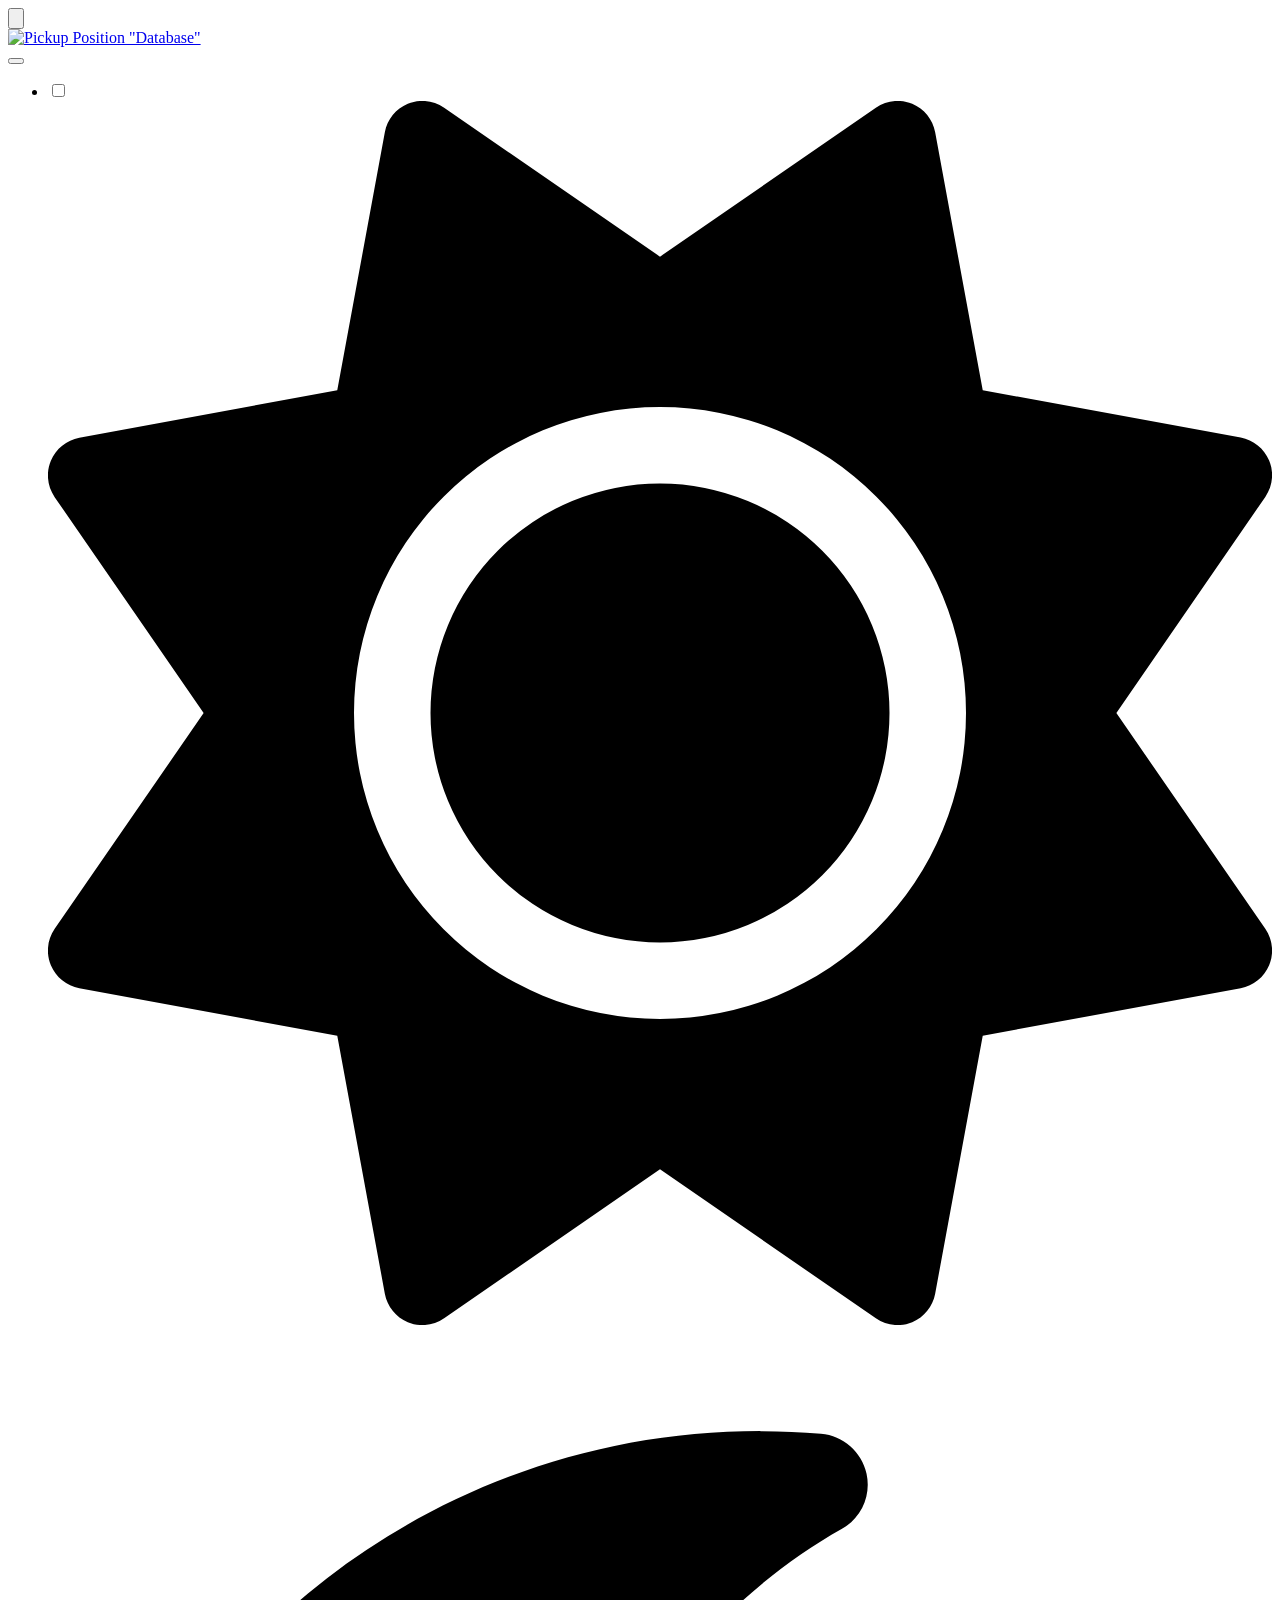
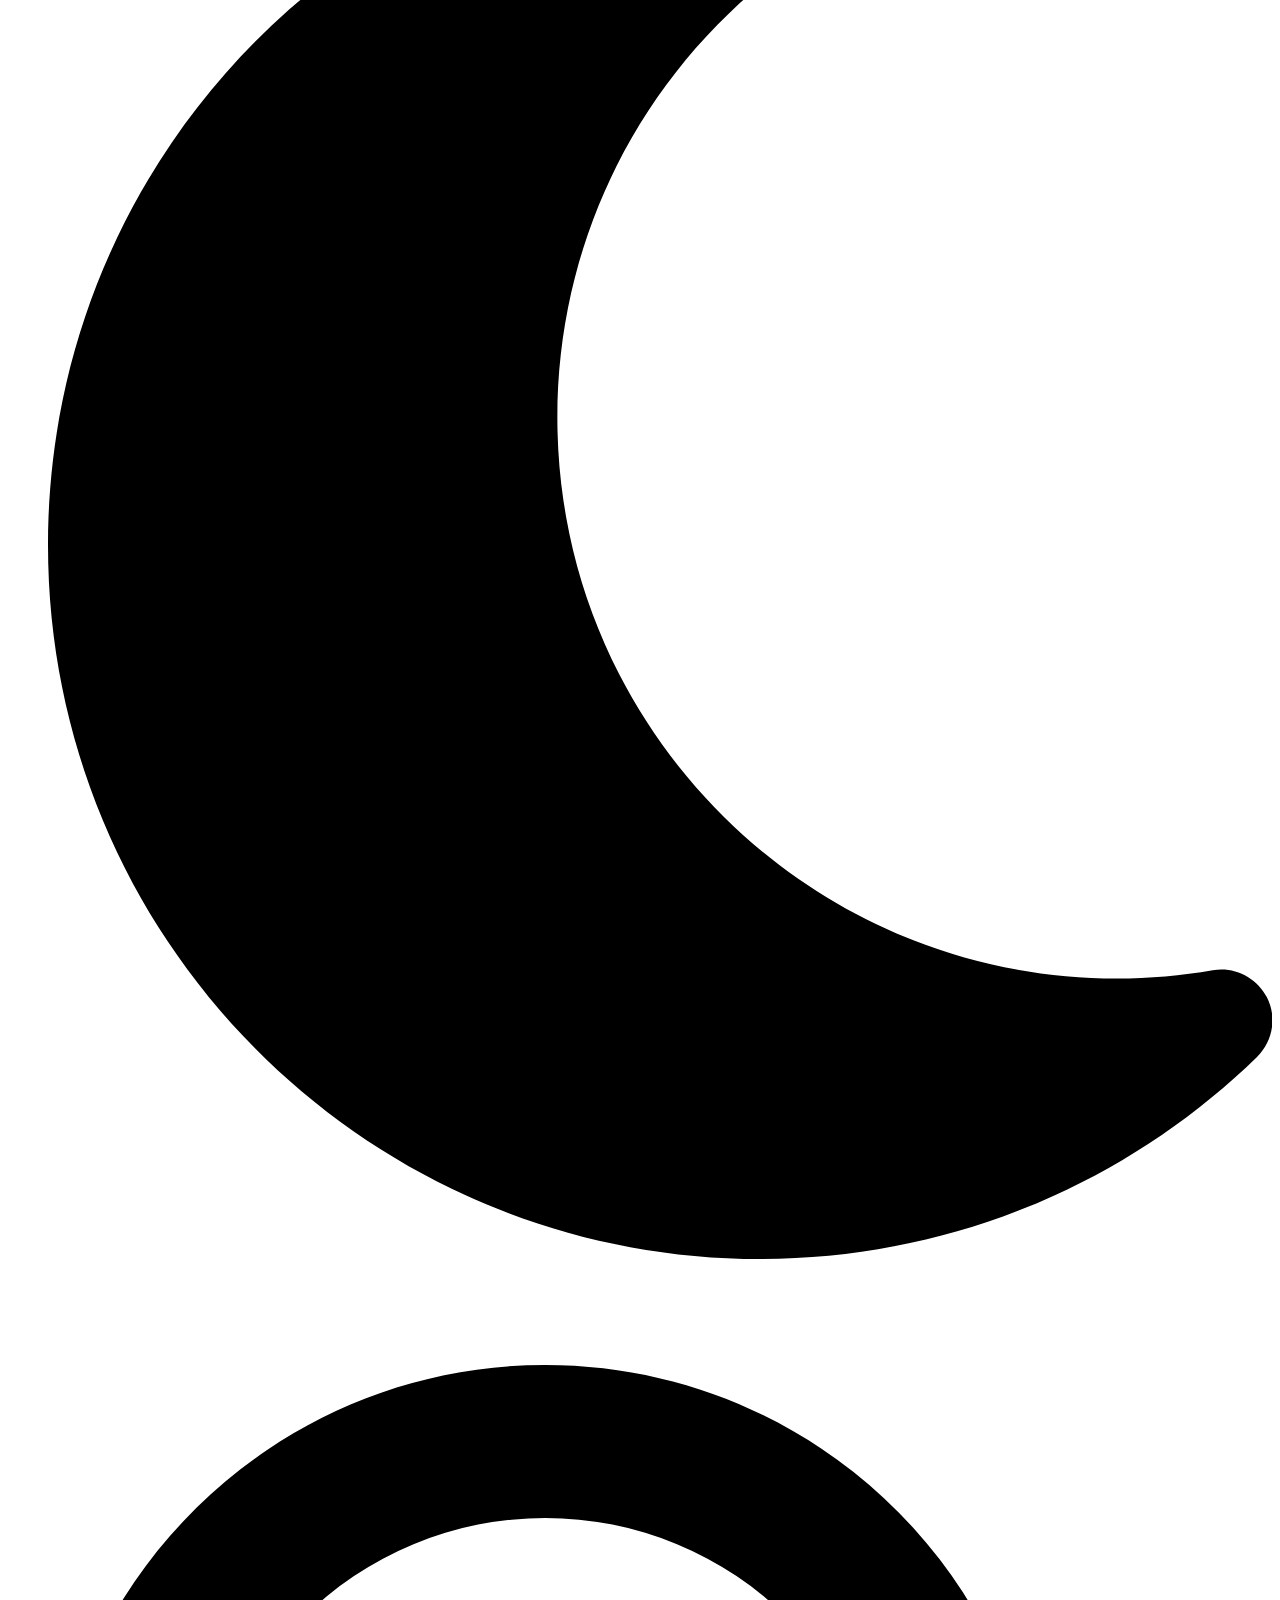
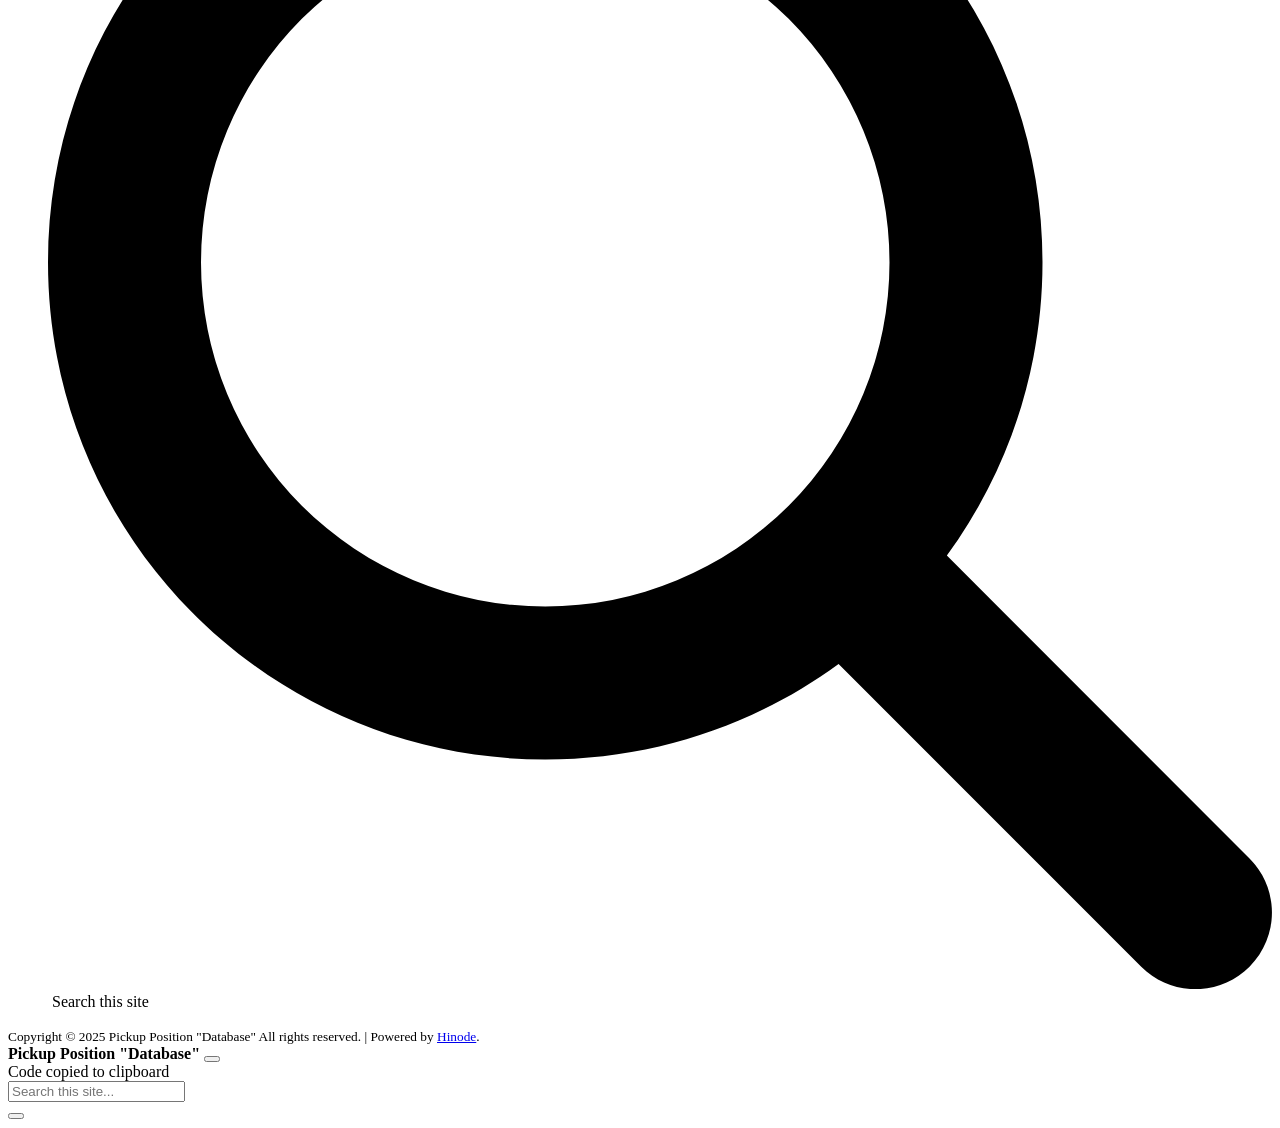
==== public/categories/index.html @ 29fbf629 "after building site the first time To be honest: there some images that we are probably not going to" ====
<!doctype html>
<html lang="en" class="no-js">
    <head>

<script src="/js/critical.bundle.min.72f9b1a3ca20da878f194ec530da76931417f294d45b26eaa41427f4e720df97.js"
         integrity="sha256-cvmxo8og2oePGU7FMNp2kxQX8pTUWybqpBQn9Ocg35c=" crossorigin="anonymous"></script><meta charset="utf-8">
    <meta name="viewport" content="width=device-width, initial-scale=1">
    <meta name="generator" content="Hugo 0.150.0">
    <meta name="theme" content="Hinode 1.17.1">
    





    
    
<link rel="stylesheet" href="/css/main.min.2bbd7f2d1aa622a36f8ce556c7da795804dc91a96e282e153b0c97adfb0d5df6.css" integrity="sha256-K71/LRqmIqNvjOVWx9p5WATckaluKC4VOwyXrfsNXfY=" crossorigin="anonymous">
    
        
    
    
         
        <link rel="preload" href="/fonts/inter-v12-latin-regular.woff2" as="font" type="font/woff2" crossorigin>



    
    
    






  <meta name="robots" content="index, follow">
    <meta name="googlebot" content="index, follow, max-snippet:-1, max-image-preview:large, max-video-preview:-1">
    <meta name="bingbot" content="index, follow, max-snippet:-1, max-image-preview:large, max-video-preview:-1">
  <title>Pickup Position &#34;Database&#34; - Categories</title>
    <meta name="description" content="Hinode is a clean documentation and blog theme for your Hugo site based on Bootstrap 5.">




<meta property="og:locale" content="en_US">
<meta property="og:type" content="website">
<meta property="og:title" content="Categories">
<meta property="og:description" content="Hinode is a clean documentation and blog theme for your Hugo site based on Bootstrap 5.">

<meta property="og:url" content="https://example.org/categories/">
<meta property="og:site_name" content="Pickup Position &#34;Database&#34;">
<meta property="og:image" content="https://example.org/img/logo1280x640.png">
<meta property="og:image:alt" content="Categories">



<meta name="twitter:card" content="summary_large_image">


<meta name="twitter:title" content="Categories">
<meta name="twitter:description" content="Hinode is a clean documentation and blog theme for your Hugo site based on Bootstrap 5.">
<meta name="twitter:image" content="https://example.org/img/logo1280x640.png">
<meta name="twitter:image:alt" content="Categories">

<link rel="alternate" type="application/rss&#43;xml" href="https://example.org/categories/index.xml">



<script type="application/ld+json">
{
  "@context": "https://schema.org",
  "@graph": [
    {
      "@type": "Organization",
        "@id": "https://example.org/#/schema/organization/1",
      "name": "Hinode",
      "url": "https://example.org/",
      "sameAs": [null,"https://github.com/gethinode/hinode"],
      "logo": {
          "@type": "ImageObject",
          "@id": "https://example.org/#/schema/image/1",
          "url": "https://example.org/img/logo512x512.png",
          "width": 512 ,
          "height": 512 ,
          "caption": "Hinode"
        },
        "image": {
          "@id": "https://example.org/#/schema/image/1"
        }
      },
    {
      "@type": "WebSite",
      "@id": "https://example.org/#/schema/website/1",
      "url": "https://example.org/",
      "name": "Pickup Position \u0022Database\u0022",
      "description": "Hinode is a clean documentation and blog theme for your Hugo site based on Bootstrap 5.",
      "publisher": {
          "@id": "https://example.org/#/schema/organization/1"
        }
      },
    {
      "@type": "CollectionPage",
      "@id": "https://example.org/categories/",
      "url": "https://example.org/categories/",
      "name": "Categories",
      "description": "",
      "isPartOf": {
        "@id": "https://example.org/#/schema/website/1"
      },
      "about": {
          "@id": "https://example.org/#/schema/organization/1"
        },
      "breadcrumb": {
        "@id": "https://example.org/categories/#/schema/breadcrumb/1"
      },
      "primaryImageOfPage": {
        "@id": "https://example.org/categories/#/schema/image/2"
      },
      "inLanguage": "en-US",
      "potentialAction": [{
        "@type": "ReadAction", "target": ["https://example.org/categories/"]
      }]
    },
    {
      "@type": "BreadcrumbList",
      "@id": "https://example.org/categories/#/schema/breadcrumb/1",
      "name": "Breadcrumbs",
      "itemListElement": [{
        "@type": "ListItem",
        "position":  1 ,
        "item": {
          "@type": "WebPage",
          "@id": "https://example.org/",
          "url": "https://example.org/",
          "name": "Home"
          }
        },{
        "@type": "ListItem",
        "position":  2 ,
        "item": {
          "@id": "https://example.org/categories/"
          }
        }]
    },

    {
      "@context": "https://schema.org",
      "@graph": [
        {
          "@type": "ImageObject",
          "@id": "https://example.org/categories/#/schema/image/2",
          "url": "https://example.org/img/logo1280x640.png",
          "contentUrl": "https://example.org/img/logo1280x640.png",
          "caption": "Categories"
        }
      ]
    }

  ]
}
</script>

    <link rel="icon" type="image/png" sizes="16x16" href="/img/favicon_hu_8a2703e4fc4a50e2.png">
        <link rel="icon" type="image/png" sizes="32x32" href="/img/favicon_hu_e5022c09bc8984d.png">
        <link rel="icon" type="image/png" sizes="48x48" href="/img/favicon_hu_d46b81185cc28481.png">
        <link rel="apple-touch-icon" sizes="180x180" href="/img/favicon_hu_ffbb09460eaf8b77.png">
    

</head>

    <body>















    
        
        
        
    




<div class="container-fluid fixed-top p-0">





<nav class="navbar px-4 py-4 navbar-fs-6 navbar-md-fs bg-body navbar-fixed-top navbar-expand-md"
                
        >
        <div class="container-xxl p-0">
            <div class="d-flex navbar-container">
                
                <div class="d-flex align-items-center">
                            <button class="navbar-toggler collapsed p-0 mx-auto invisible fw-30" type="button">








<!-- <i class="fas fa-ellipsis fa-fw"></i> -->
        <svg class="svg-inline--fa fas fa-ellipsis fa-fw" fill="currentColor" aria-hidden="true" role="img" viewBox="0 0 448 512"><use href="#fas-ellipsis"></use></svg></button></div>
                
        
                
                <div class="width-100 d-flex align-items-center width-md-auto">
                    <a class="navbar-brand mx-auto" href="/" aria-label="Home">
    
    


<img class="img-fluid m-auto"
            src="/img/logo_icon.svg"
             height="30" width="30" alt="Pickup Position &#34;Database&#34;"></a>
                </div>
        
                
                <div class="d-flex align-items-center">
                    <button class="navbar-toggler main-nav-toggler collapsed p-0" type="button" data-bs-toggle="collapse"
                        data-bs-target="#navbar-0-collapse"
                        aria-controls="navbar-0" aria-expanded="false" aria-label="Toggle main navigation">
                        <span class="toggler-icon top-bar emphasis"></span>
                        <span class="toggler-icon middle-bar emphasis"></span>
                        <span class="toggler-icon bottom-bar emphasis"></span>
                    </button>
                </div>
            </div>
    
            <div class="navbar-collapse collapse" id="navbar-0-collapse">
                <ul class="navbar-nav navbar-nav-scroll ms-auto">
                    
    
                    
                    
                    
                                    
                    <li class="nav-link navbar-fs-6 navbar-md-fs d-flex mode-switch align-items-center" id="navbar-mode">
    <input type="checkbox" class="checkbox navbar-mode-selector" id="navbar-mode-checkbox" aria-label="Toggle theme" />
    <label class="label" for="navbar-mode-checkbox">
        








<!-- <i class="fas fa-sun fa-fw"></i> -->
        <svg class="svg-inline--fa fas fa-sun fa-fw" fill="currentColor" aria-hidden="true" role="img" viewBox="0 0 512 512"><use href="#fas-sun"></use></svg>








<!-- <i class="fas fa-moon fa-fw"></i> -->
        <svg class="svg-inline--fa fas fa-moon fa-fw" fill="currentColor" aria-hidden="true" role="img" viewBox="0 0 384 512"><use href="#fas-moon"></use></svg>
            <div class="ball"></div>
        
    </label>
</li>
                        









    
    

    
        <div 
            class="nav-link" 
            aria-label="Search this site"
            data-nav="main" data-nav-main="search-this-site" 
            
             role="button" data-bs-toggle="modal" data-bs-target="#search-modal"
            
            >
                
                    








<!-- <i class="fas fa-magnifying-glass fa-fw"></i> -->
        <svg class="svg-inline--fa fas fa-magnifying-glass fa-fw" fill="currentColor" aria-hidden="true" role="img" viewBox="0 0 512 512"><use href="#fas-magnifying-glass"></use></svg>
                
            <span class=" d-md-none ">&nbsp;Search this site</span>
            
        </div>
    

                </ul>
            </div>
        </div>
    </nav>
</div>
<div id="container" class="main">
            



















    <div class="container-xxl flex-fill p-4 px-xxl-0">
        


    </div>
</div><footer class="container-fluid footer text-center p-3">
    <div class="container-xxl text-center">
        <small>
            Copyright © 2025 Pickup Position &#34;Database&#34; All rights reserved.
             |
            
                
                Powered by 









    


    <a href="https://gethinode.com" class="link-bg-footer" >Hinode</a>.
            
        </small>
    </div>
</footer><div id="toast-container" class="toast-container position-fixed bottom-0 end-0 p-3">








<div id="toast-copied-code-message" class="toast" role="alert" aria-live="assertive" aria-atomic="true">
    <div class="toast-header">
        <strong class="me-auto">Pickup Position &#34;Database&#34;</strong>
        <button type="button" class="btn-close" data-bs-dismiss="toast" aria-label="Close"></button>
    </div>
    <div class="toast-body">Code copied to clipboard</div>
</div>
</div>
<!-- SVG symbol map -->
    <svg xmlns="http://www.w3.org/2000/svg" xmlns:xlink="http://www.w3.org/1999/xlink" display="none">
        <symbol id="fas-ellipsis" ><path d="M8 256a56 56 0 1 1 112 0A56 56 0 1 1 8 256zm160 0a56 56 0 1 1 112 0 56 56 0 1 1 -112 0zm216-56a56 56 0 1 1 0 112 56 56 0 1 1 0-112z"/></symbol>
<symbol id="fas-sun" ><path d="M361.5 1.2c5 2.1 8.6 6.6 9.6 11.9L391 121l107.9 19.8c5.3 1 9.8 4.6 11.9 9.6s1.5 10.7-1.6 15.2L446.9 256l62.3 90.3c3.1 4.5 3.7 10.2 1.6 15.2s-6.6 8.6-11.9 9.6L391 391 371.1 498.9c-1 5.3-4.6 9.8-9.6 11.9s-10.7 1.5-15.2-1.6L256 446.9l-90.3 62.3c-4.5 3.1-10.2 3.7-15.2 1.6s-8.6-6.6-9.6-11.9L121 391 13.1 371.1c-5.3-1-9.8-4.6-11.9-9.6s-1.5-10.7 1.6-15.2L65.1 256 2.8 165.7c-3.1-4.5-3.7-10.2-1.6-15.2s6.6-8.6 11.9-9.6L121 121 140.9 13.1c1-5.3 4.6-9.8 9.6-11.9s10.7-1.5 15.2 1.6L256 65.1 346.3 2.8c4.5-3.1 10.2-3.7 15.2-1.6zM160 256a96 96 0 1 1 192 0 96 96 0 1 1 -192 0zm224 0a128 128 0 1 0 -256 0 128 128 0 1 0 256 0z"/></symbol>
<symbol id="fas-moon" ><path d="M223.5 32C100 32 0 132.3 0 256S100 480 223.5 480c60.6 0 115.5-24.2 155.8-63.4c5-4.9 6.3-12.5 3.1-18.7s-10.1-9.7-17-8.5c-9.8 1.7-19.8 2.6-30.1 2.6c-96.9 0-175.5-78.8-175.5-176c0-65.8 36-123.1 89.3-153.3c6.1-3.5 9.2-10.5 7.7-17.3s-7.3-11.9-14.3-12.5c-6.3-.5-12.6-.8-19-.8z"/></symbol>
<symbol id="fas-magnifying-glass" ><path d="M416 208c0 45.9-14.9 88.3-40 122.7L502.6 457.4c12.5 12.5 12.5 32.8 0 45.3s-32.8 12.5-45.3 0L330.7 376c-34.4 25.2-76.8 40-122.7 40C93.1 416 0 322.9 0 208S93.1 0 208 0S416 93.1 416 208zM208 352a144 144 0 1 0 0-288 144 144 0 1 0 0 288z"/></symbol>
    </svg>

  
    

    <div id="search-modal" class="modal fade search-modal" tabindex="-1" aria-labelledby="searchModalLabel" aria-hidden="true" aria-modal="true">
        <div class="modal-dialog modal-dialog-centered modal-dialog-scrollable modal-lg">
            <div class="modal-content h-50">
                <div class="modal-header">
                    <div class="w-100">
                        <form class="search position-relative me-auto">
                            <input id="search-input-modal" class="search-input form-control is-search" tabindex="1" type="search" placeholder="Search this site..." aria-label="Search this site" autocomplete="off">
                        </form>
                    </div>
                    <button type="button" class="btn-close" data-bs-dismiss="modal" aria-label="Close"></button>
                </div>
                <div class="modal-body p-2 search-background">
                    <div class="search-suggestions" data-no-results="No results for"></div>
                </div>
            </div>
        </div>
    </div> 


  


<script src="/js/core.bundle-analytics.en.min.e3b0c44298fc1c149afbf4c8996fb92427ae41e4649b934ca495991b7852b855.js"
         data-category="analytics" integrity="sha256-47DEQpj8HBSa&#43;/TImW&#43;5JCeuQeRkm5NMpJWZG3hSuFU=" crossorigin="anonymous" async></script>

<script src="/js/core.bundle.en.min.d4d93a92385b41845acf4e6eba7985539637a320b7effecba093dfb2bedc16dd.js"
         integrity="sha256-1Nk6kjhbQYRaz05uunmFU5Y3oyC37/7LoJPfsr7cFt0=" crossorigin="anonymous" async></script></body>
</html>
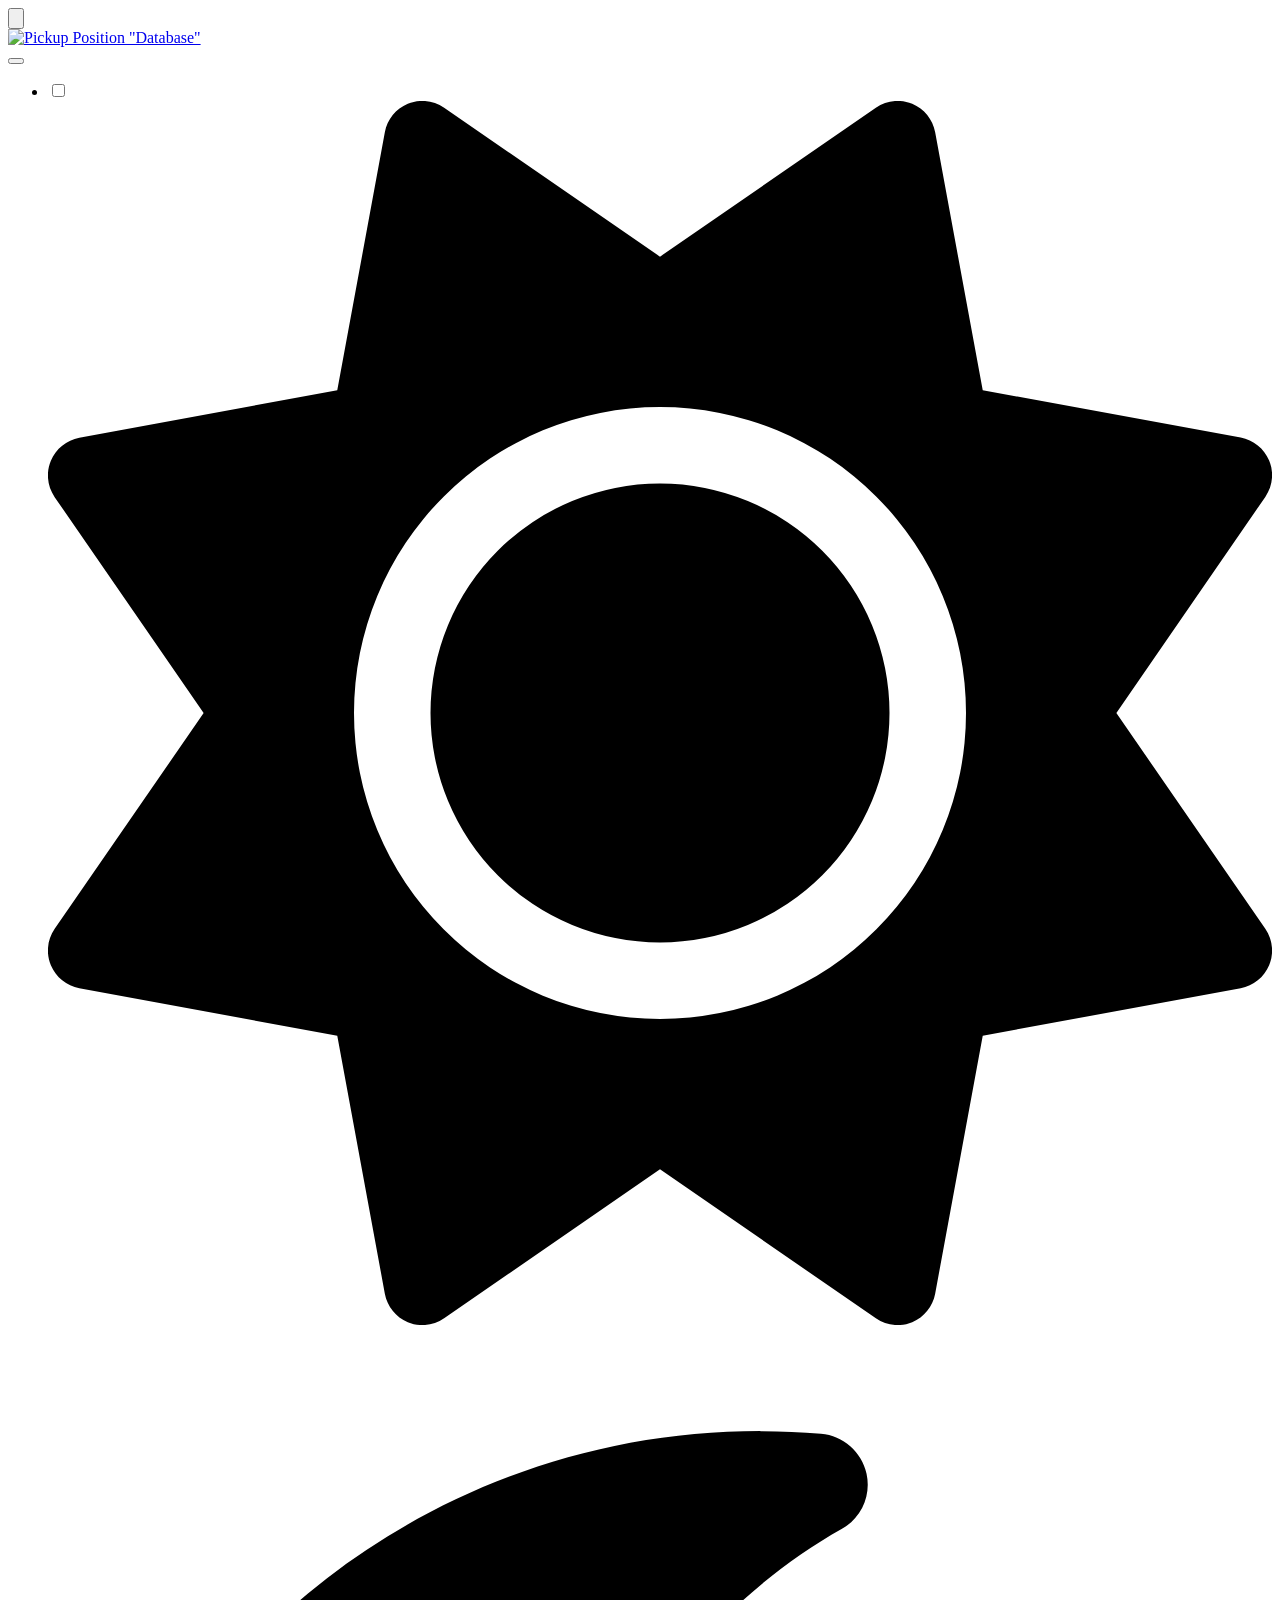
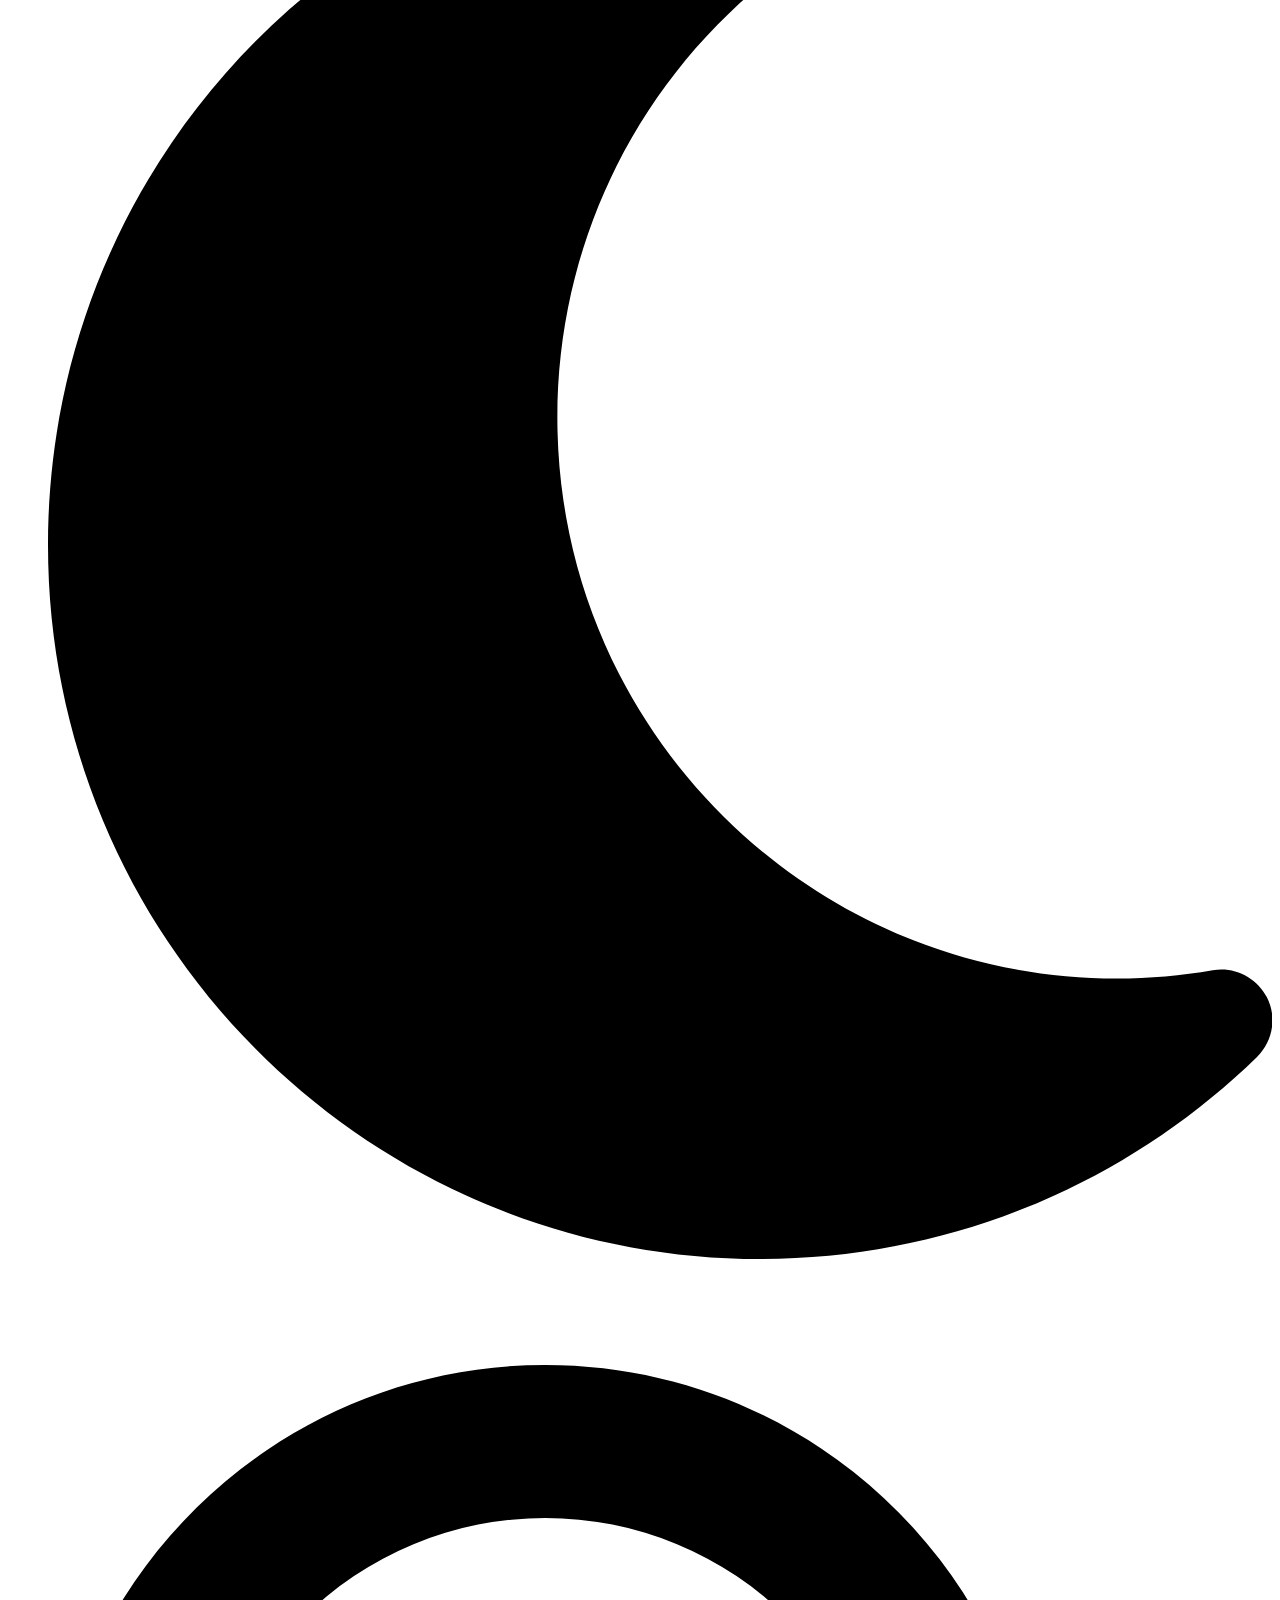
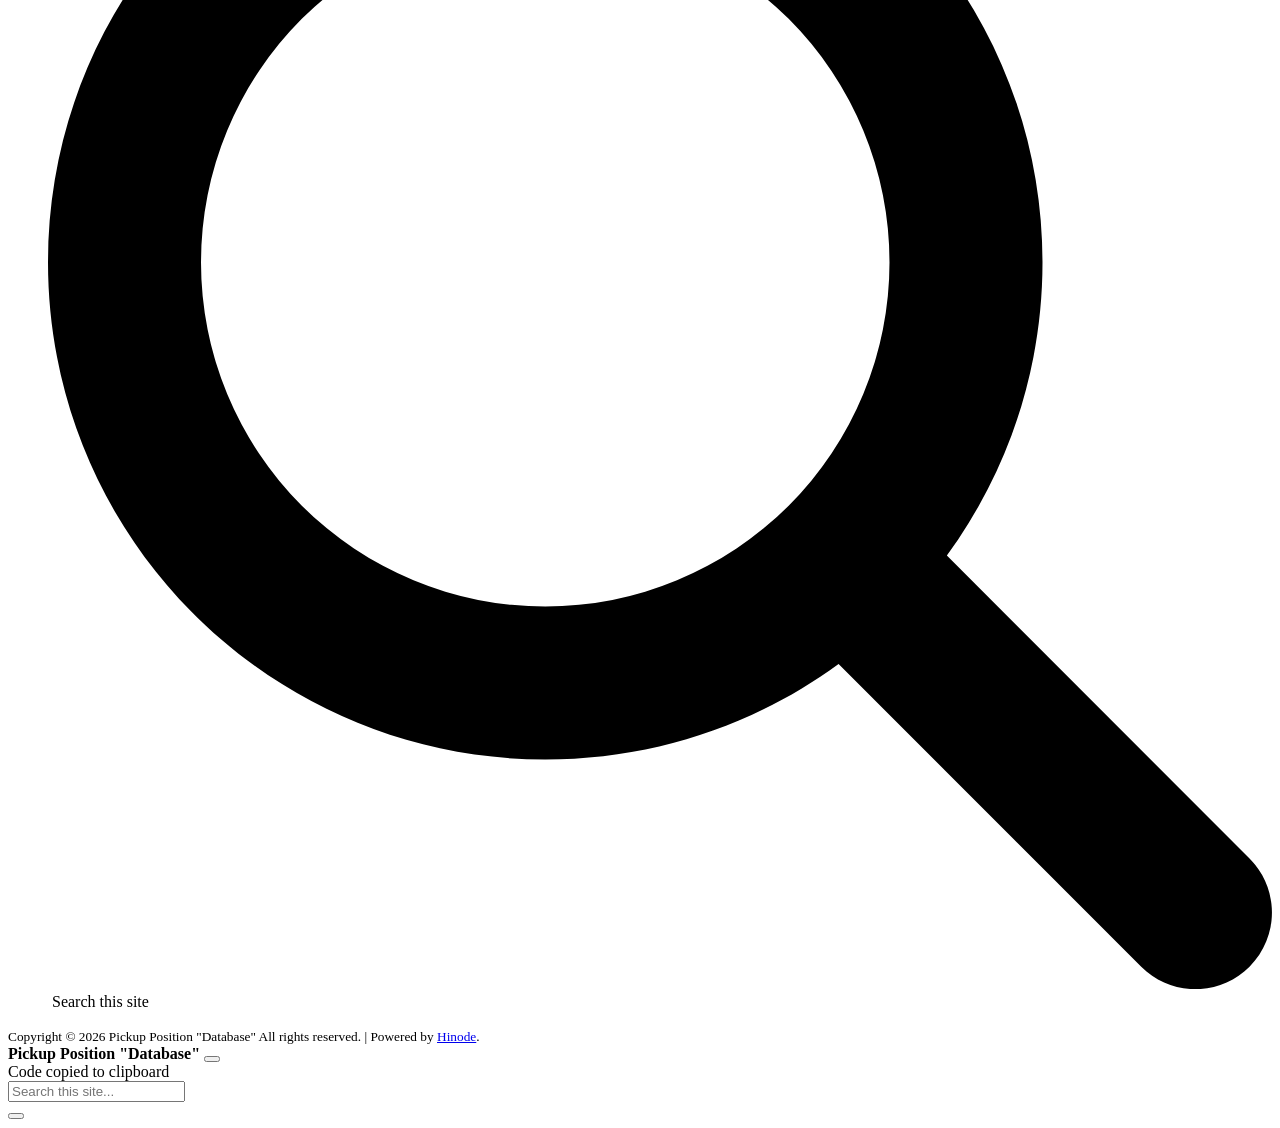
==== commit 1e4ed0c7: "add Klira Kentucky" ====
--- a/public/categories/index.html
+++ b/public/categories/index.html
@@ -7,10 +7,10 @@
 <html lang="en" class="no-js">
     <head>
 
-<script src="/js/critical.bundle.min.72f9b1a3ca20da878f194ec530da76931417f294d45b26eaa41427f4e720df97.js"
-         integrity="sha256-cvmxo8og2oePGU7FMNp2kxQX8pTUWybqpBQn9Ocg35c=" crossorigin="anonymous"></script><meta charset="utf-8">
+<script src="/js/critical.bundle.min.8b80676a41018c1e1644d9ccdbb34f113985d369ab293c4f465d58780bc16a3a.js"
+         integrity="sha256-i4BnakEBjB4WRNnM27NPETmF02mrKTxPRl1YeAvBajo=" crossorigin="anonymous"></script><meta charset="utf-8">
     <meta name="viewport" content="width=device-width, initial-scale=1">
-    <meta name="generator" content="Hugo 0.150.0">
+    <meta name="generator" content="Hugo 0.157.0">
     <meta name="theme" content="Hinode 1.17.1">
     
 
@@ -20,7 +20,7 @@
 
     
     
-<link rel="stylesheet" href="/css/main.min.2bbd7f2d1aa622a36f8ce556c7da795804dc91a96e282e153b0c97adfb0d5df6.css" integrity="sha256-K71/LRqmIqNvjOVWx9p5WATckaluKC4VOwyXrfsNXfY=" crossorigin="anonymous">
+<link rel="stylesheet" href="/css/main.min.4115222256bf37595e4bdabde87456d0b18bba38063fc41ede1cd66a01af320f.css" integrity="sha256-QRUiIla/N1leS9q96HRW0LGLujgGP8Qe3hzWagGvMg8=" crossorigin="anonymous">
     
         
     
@@ -42,7 +42,7 @@
   <meta name="robots" content="index, follow">
     <meta name="googlebot" content="index, follow, max-snippet:-1, max-image-preview:large, max-video-preview:-1">
     <meta name="bingbot" content="index, follow, max-snippet:-1, max-image-preview:large, max-video-preview:-1">
-  <title>Pickup Position &#34;Database&#34; - Categories</title>
+  <title>Categories - Pickup Position &#34;Database&#34; </title>
     <meta name="description" content="Hinode is a clean documentation and blog theme for your Hugo site based on Bootstrap 5.">
 
 
@@ -166,10 +166,10 @@
 }
 </script>
 
-    <link rel="icon" type="image/png" sizes="16x16" href="/img/favicon_hu_8a2703e4fc4a50e2.png">
-        <link rel="icon" type="image/png" sizes="32x32" href="/img/favicon_hu_e5022c09bc8984d.png">
-        <link rel="icon" type="image/png" sizes="48x48" href="/img/favicon_hu_d46b81185cc28481.png">
-        <link rel="apple-touch-icon" sizes="180x180" href="/img/favicon_hu_ffbb09460eaf8b77.png">
+    <link rel="icon" type="image/png" sizes="16x16" href="/img/favicon_hu_e8e925de25a7851e.png">
+        <link rel="icon" type="image/png" sizes="32x32" href="/img/favicon_hu_4b0b91f67fbaa2cb.png">
+        <link rel="icon" type="image/png" sizes="48x48" href="/img/favicon_hu_43c8527d757e3227.png">
+        <link rel="apple-touch-icon" sizes="180x180" href="/img/favicon_hu_25e05700a2723bce.png">
     
 
 </head>
@@ -206,7 +206,8 @@
 
 
 <nav class="navbar px-4 py-4 navbar-fs-6 navbar-md-fs bg-body navbar-fixed-top navbar-expand-md"
-                
+        
+        
         >
         <div class="container-xxl p-0">
             <div class="d-flex navbar-container">
@@ -330,7 +331,7 @@
         </div>
     </nav>
 </div>
-<div id="container" class="main">
+<main id="container" class="main">
             
 
 
@@ -356,10 +357,10 @@
 
 
     </div>
-</div><footer class="container-fluid footer text-center p-3">
+</main><footer class="container-fluid footer text-center p-3">
     <div class="container-xxl text-center">
         <small>
-            Copyright © 2025 Pickup Position &#34;Database&#34; All rights reserved.
+            Copyright © 2026 Pickup Position &#34;Database&#34; All rights reserved.
              |
             
                 
@@ -433,6 +434,6 @@
 <script src="/js/core.bundle-analytics.en.min.e3b0c44298fc1c149afbf4c8996fb92427ae41e4649b934ca495991b7852b855.js"
          data-category="analytics" integrity="sha256-47DEQpj8HBSa&#43;/TImW&#43;5JCeuQeRkm5NMpJWZG3hSuFU=" crossorigin="anonymous" async></script>
 
-<script src="/js/core.bundle.en.min.d4d93a92385b41845acf4e6eba7985539637a320b7effecba093dfb2bedc16dd.js"
-         integrity="sha256-1Nk6kjhbQYRaz05uunmFU5Y3oyC37/7LoJPfsr7cFt0=" crossorigin="anonymous" async></script></body>
+<script src="/js/core.bundle.en.min.4aabc2aebe95b899eb50e434b84a1dac6a5d8f02ed445f694f8725d537a92abc.js"
+         integrity="sha256-SqvCrr6VuJnrUOQ0uEodrGpdjwLtRF9pT4cl1TepKrw=" crossorigin="anonymous" async></script></body>
 </html>
